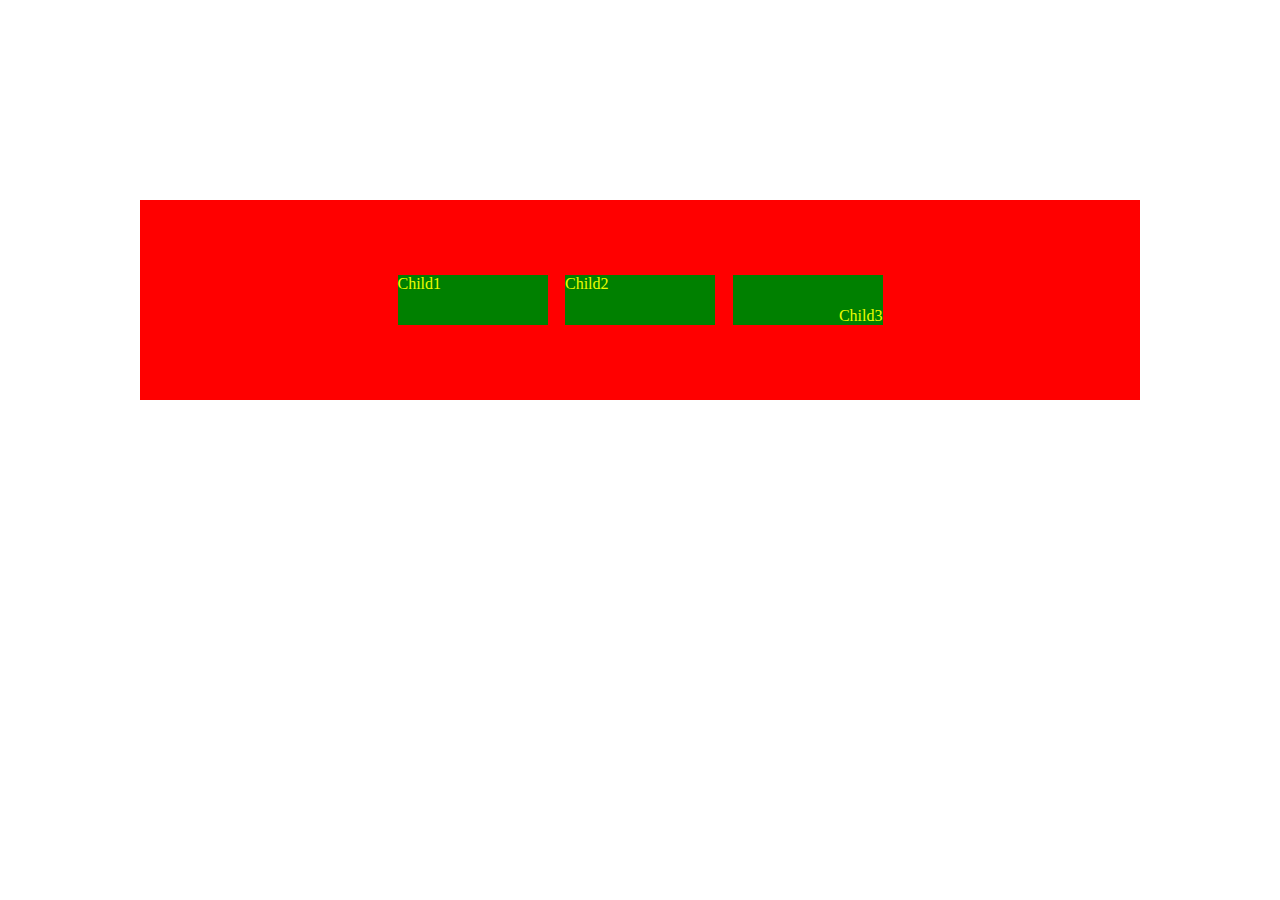
==== Test-2/Test_2-flex.html @ 0ef8859b "Add files via upload" ====
<!DOCTYPE html>
<html>
<head>
     <title>Test-Flex</title>
     <style>
         #container{
            display: flex;
            height: 200px;
            width: 1000px;
            background-color: red;
            justify-content: space-evenly;
            align-items: center;
            margin: 200px auto;
         
      
         }
         #box1,#box2,#box3{
            display: flex;
            height: 50px;
            width: 150px;
            background-color: green;
           
         }
         #box1{
             display: flex;
             justify-content: start;
             color: rgb(236, 253, 0);
             margin-left: 240px;
             

         }
         #box2{
            display: flex;
             color: rgb(236, 253, 0);
             justify-content: flex-start;
             align-boxs: center;

         }
         #box3{
            display: flex;
             justify-content: right;
             color: rgb(236, 253, 0);
             align-items: flex-end;
             margin-right: 240px;
         }
     </style>
</head>
<body>
    <div id="container">
        <div id="box1">Child1</div>
        <div id="box2">Child2</div>
        <div id="box3">Child3</div>

    </div>
</body>
</html>
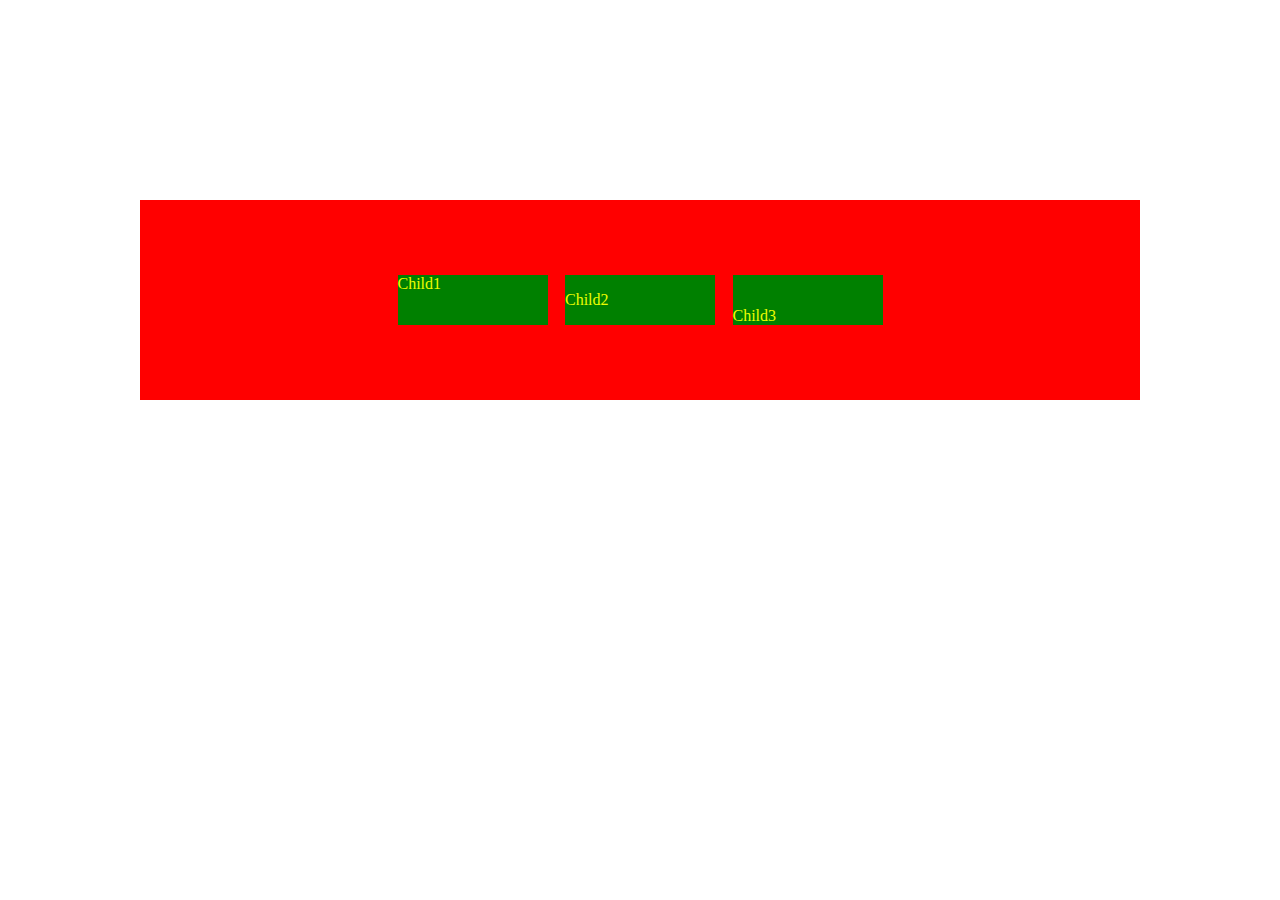
==== commit 384f198b: "Update Test_2-flex.html" ====
--- a/Test-2/Test_2-flex.html
+++ b/Test-2/Test_2-flex.html
@@ -1,56 +1,44 @@
 <!DOCTYPE html>
 <html>
-<head>
-     <title>Test-Flex</title>
-     <style>
-         #container{
-            display: flex;
-            height: 200px;
-            width: 1000px;
-            background-color: red;
-            justify-content: space-evenly;
-            align-items: center;
-            margin: 200px auto;
-         
-      
-         }
-         #box1,#box2,#box3{
-            display: flex;
-            height: 50px;
-            width: 150px;
-            background-color: green;
-           
-         }
-         #box1{
-             display: flex;
-             justify-content: start;
-             color: rgb(236, 253, 0);
-             margin-left: 240px;
-             
-
-         }
-         #box2{
-            display: flex;
-             color: rgb(236, 253, 0);
-             justify-content: flex-start;
-             align-boxs: center;
-
-         }
-         #box3{
-            display: flex;
-             justify-content: right;
-             color: rgb(236, 253, 0);
-             align-items: flex-end;
-             margin-right: 240px;
-         }
-     </style>
-</head>
-<body>
+  <head>
+    <title>Test-Flex</title>
+    <style>
+      #container {
+        display: flex;
+        height: 200px;
+        width: 1000px;
+        background-color: red;
+        justify-content: space-evenly;
+        align-items: center;
+        margin: 200px auto;
+      }
+      #box1,
+      #box2,
+      #box3 {
+        display: flex;
+        height: 50px;
+        width: 150px;
+        background-color: green;
+        color: rgb(236, 253, 0);
+      }
+      #box1 {
+        margin-left: 240px;
+        align-items: flex-start;
+      }
+      #box2 {
+        align-items: center;
+      }
+      #box3 {
+        align-items: flex-end;
+        margin-right: 240px;
+      }
+    </style>
+  </head>
+  <body>
     <div id="container">
-        <div id="box1">Child1</div>
-        <div id="box2">Child2</div>
-        <div id="box3">Child3</div>
-
+      <div id="box1">Child1</div>
+      <div id="box2">Child2</div>
+      <div id="box3">Child3</div>
     </div>
-</body>
-</html>+  </body>
+</html>
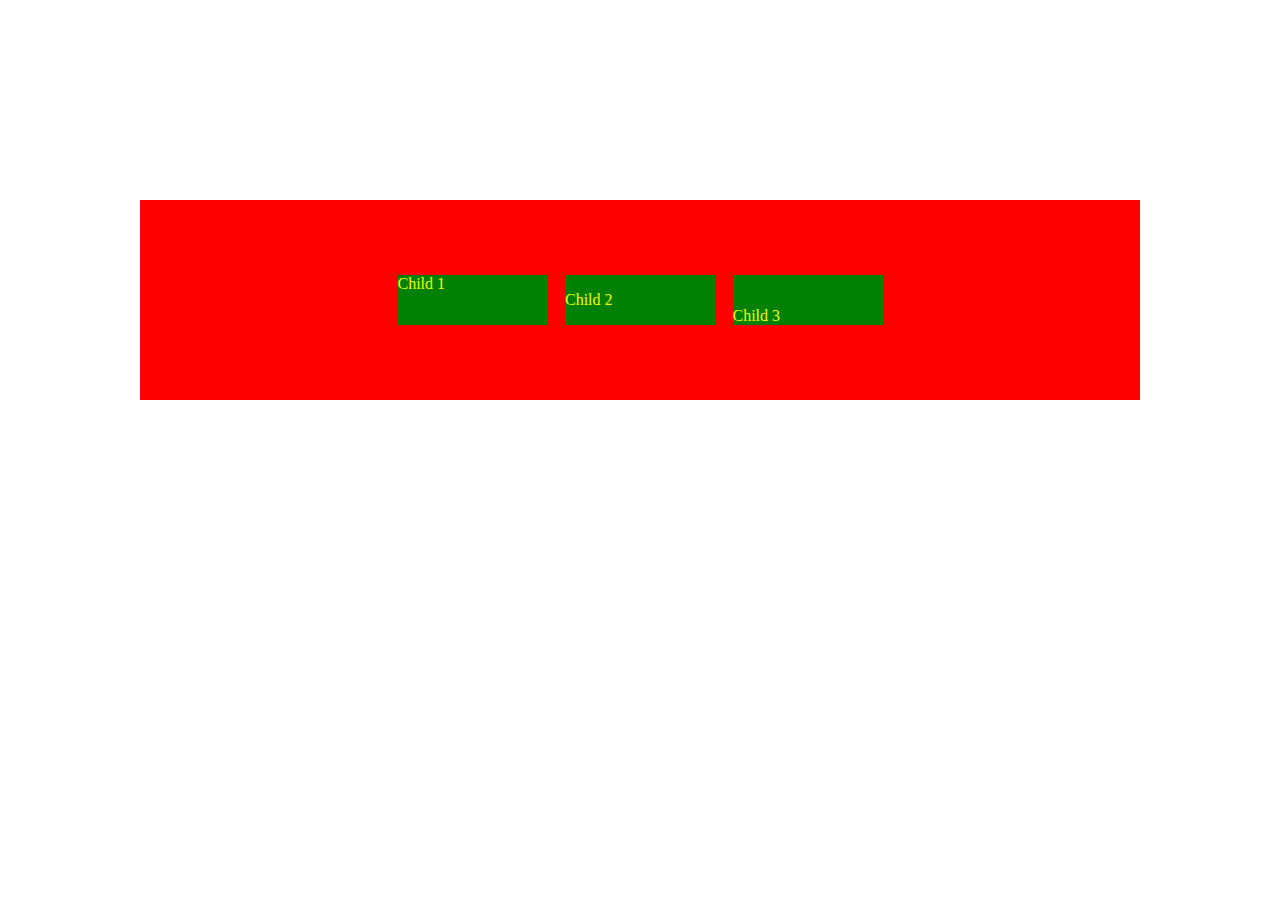
==== commit ea928881: "Update Test_2-flex.html" ====
--- a/Test-2/Test_2-flex.html
+++ b/Test-2/Test_2-flex.html
@@ -36,9 +36,9 @@
   </head>
   <body>
     <div id="container">
-      <div id="box1">Child1</div>
-      <div id="box2">Child2</div>
-      <div id="box3">Child3</div>
+      <div id="box1">Child 1</div>
+      <div id="box2">Child 2</div>
+      <div id="box3">Child 3</div>
     </div>
   </body>
 </html>
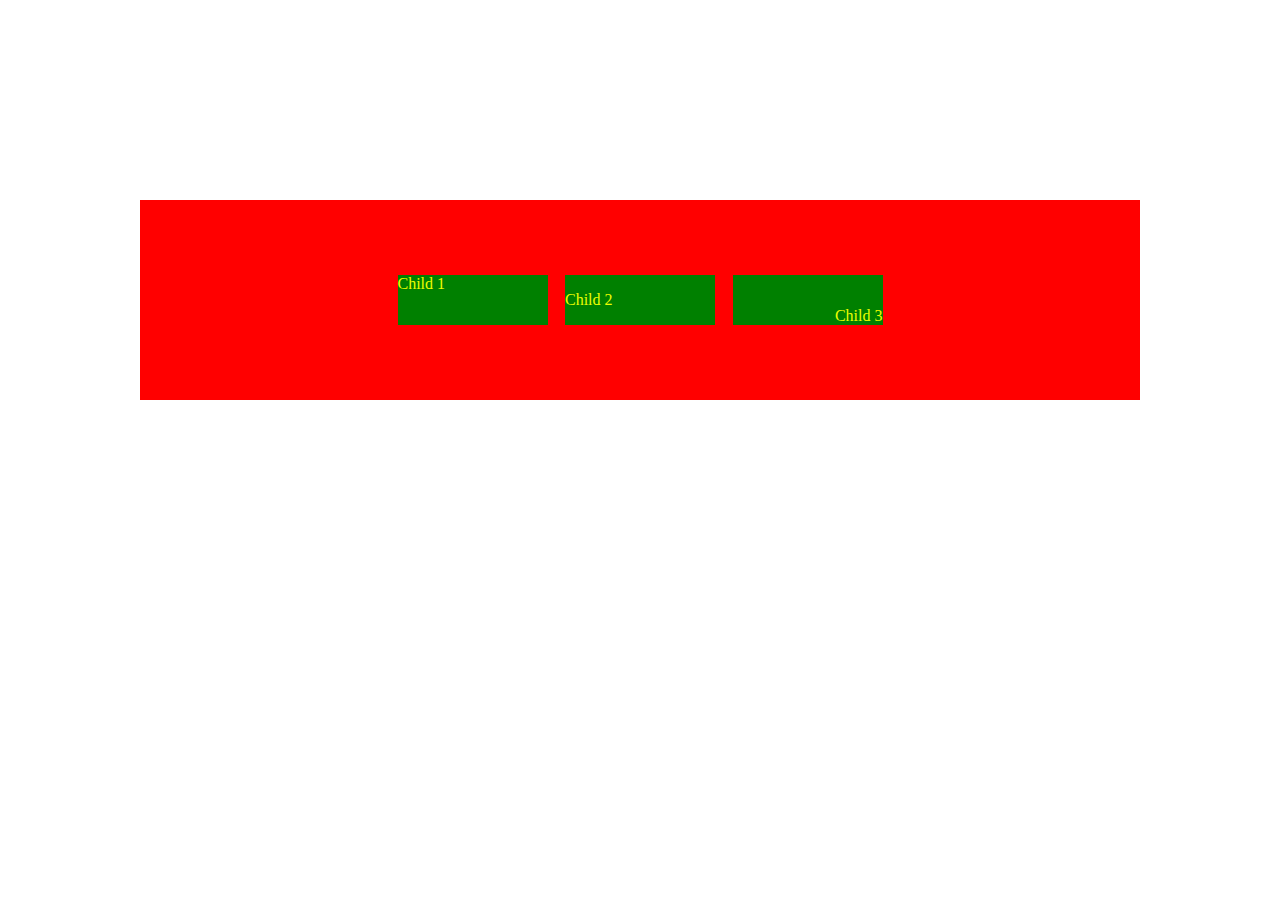
==== commit 8f144702: "Update Test_2-flex.html" ====
--- a/Test-2/Test_2-flex.html
+++ b/Test-2/Test_2-flex.html
@@ -29,6 +29,7 @@
         align-items: center;
       }
       #box3 {
+        justify-content: right;
         align-items: flex-end;
         margin-right: 240px;
       }
